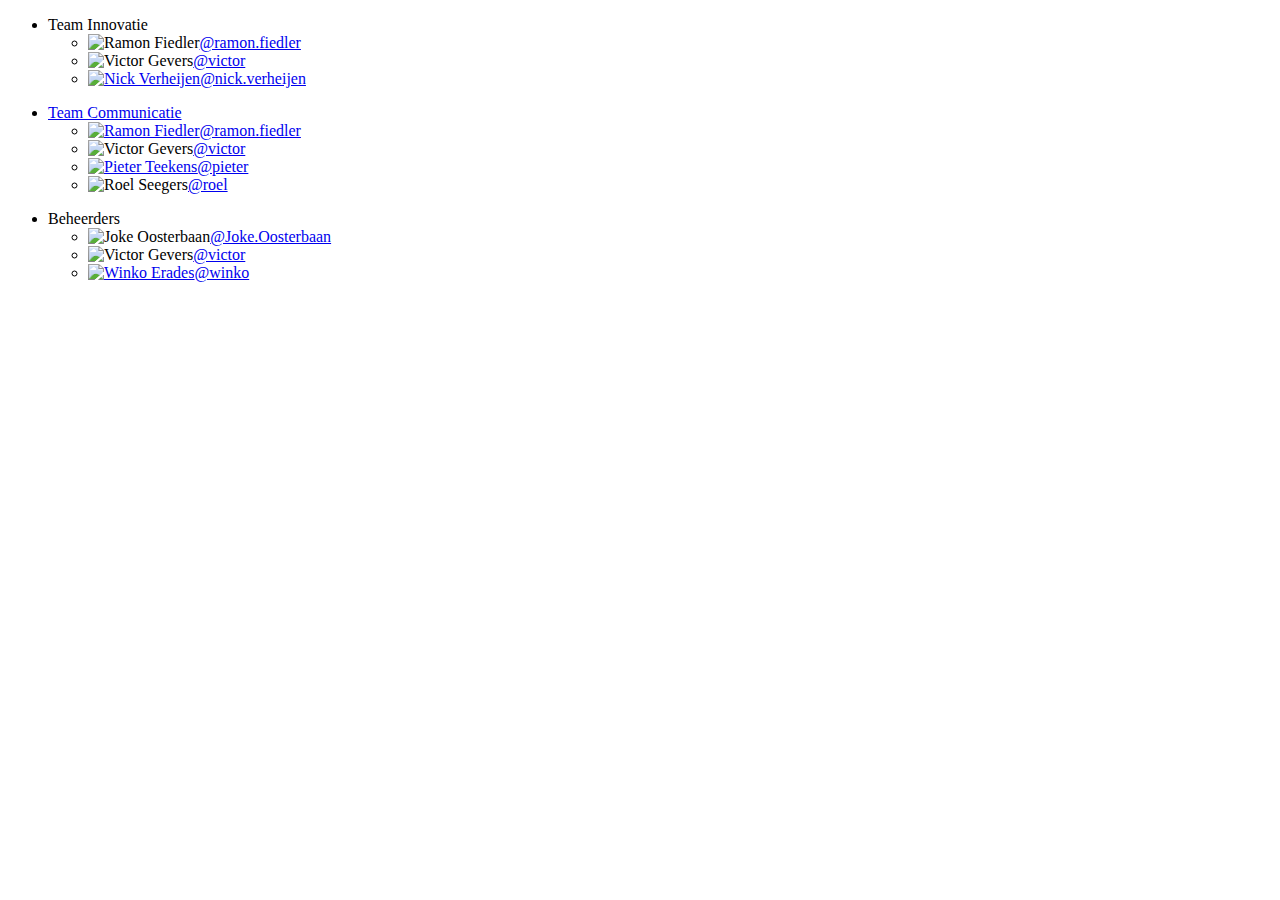
==== docs/organisatie/index.html @ bda6fc1a "Update index.html" ====
<!doctype html>
<html>
<head>
  <meta charset="utf-8">
  <title>Rijksconnect: project organisatie</title>
</head>
<body>

<ul>
  <li>Team Innovatie
	<ul>
		<li><img src="RamonFiedler.jpg" alt="Ramon Fiedler"><a href="https://c.rijksconnect.nl/direct/ramon.fiedler">@ramon.fiedler</a></li>
		<li><img src="VictorGevers.png" alt="Victor Gevers"><a href="https://c.rijksconnect.nl/direct/victor">@victor</li>
		<li><img src="NickVerheijen.png" alt="Nick Verheijen"><a href="https://c.rijksconnect.nl/direct/nick.verheijen">@nick.verheijen</li>
    </ul>
  </li>
</ul>

	<ul>
  <li>Team Communicatie
	<ul>
		<li><img src="RamonFiedler.jpg" alt="Ramon Fiedler"><a href="https://c.rijksconnect.nl/direct/ramon.fiedler">@ramon.fiedler</a></li>
		<li><img src="VictorGevers.png" alt="Victor Gevers"><a href="https://c.rijksconnect.nl/direct/victor">@victor</li>
		<li><img src="PieterTeekens.jpeg" alt="Pieter Teekens"><a href="https://c.rijksconnect.nl/direct/pieter">@pieter</a></li>
		<li><img src="RoelSeegers.jpeg" alt="Roel Seegers"><a href="https://c.rijksconnect.nl/direct/roel">@roel</a></li>

	  
	  </ul>
  </li>
</ul>

<ul>
  <li>Beheerders
	<ul>
		<li><img src="JokeOosterbaan.jpg" alt="Joke Oosterbaan"><a href="https://c.rijksconnect.nl/direct/Joke.Oosterbaan">@Joke.Oosterbaan</a></li>
		<li><img src="VictorGevers.png" alt="Victor Gevers"><a href="https://c.rijksconnect.nl/direct/victor">@victor</li>
		<li><img src="WinkoErades.png" alt="Winko Erades"><a href="https://c.rijksconnect.nl/direct/winko">@winko</li>
    </ul>
  </li>
</ul>

</body>
</html>
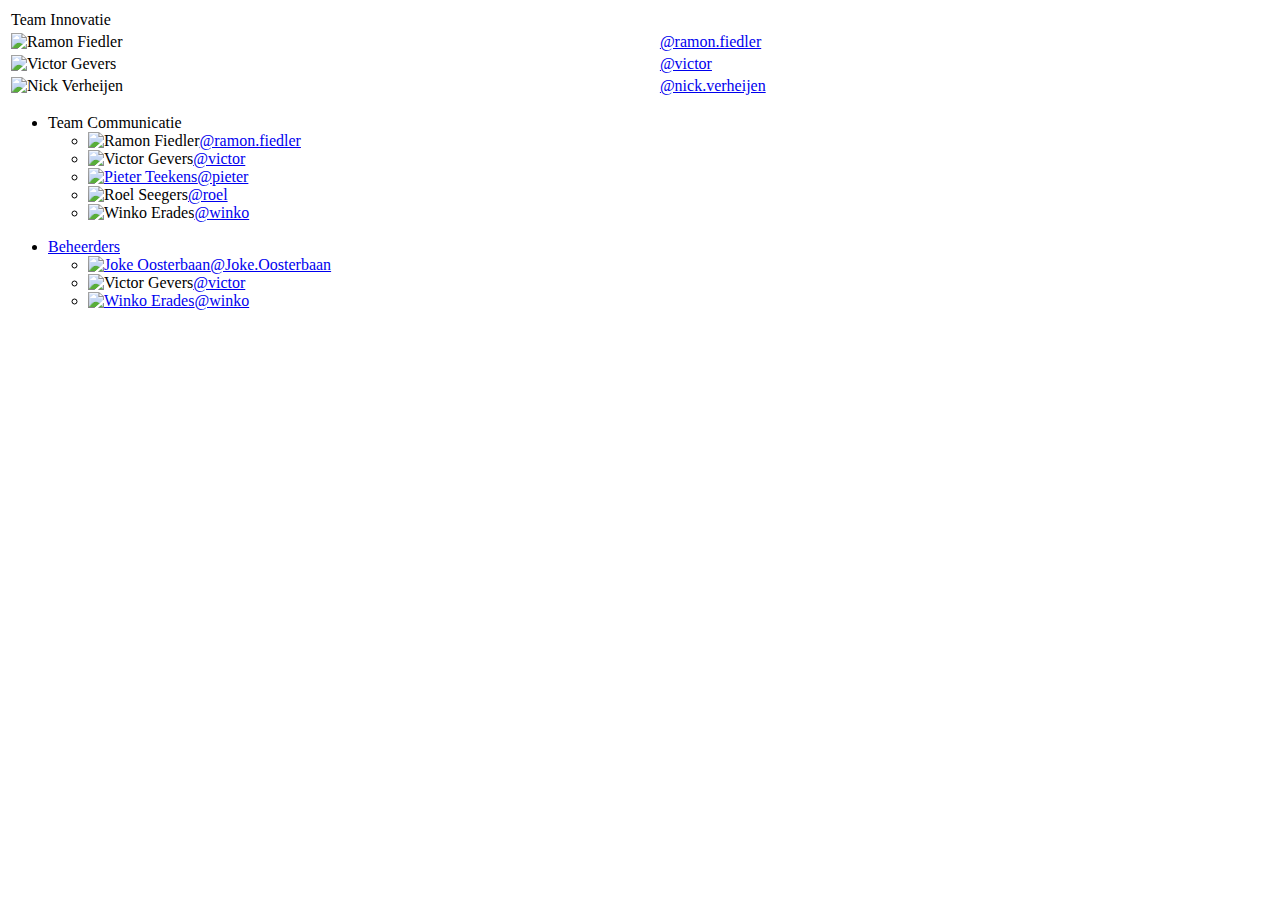
==== commit bd5b7840: "Update index.html" ====
--- a/docs/organisatie/index.html
+++ b/docs/organisatie/index.html
@@ -6,15 +6,25 @@
 </head>
 <body>
 
-<ul>
-  <li>Team Innovatie
-	<ul>
-		<li><img src="RamonFiedler.jpg" alt="Ramon Fiedler"><a href="https://c.rijksconnect.nl/direct/ramon.fiedler">@ramon.fiedler</a></li>
-		<li><img src="VictorGevers.png" alt="Victor Gevers"><a href="https://c.rijksconnect.nl/direct/victor">@victor</li>
-		<li><img src="NickVerheijen.png" alt="Nick Verheijen"><a href="https://c.rijksconnect.nl/direct/nick.verheijen">@nick.verheijen</li>
-    </ul>
-  </li>
-</ul>
+<table style="width:100%">
+  <tr>	
+	<td span=2>Team Innovatie</td>
+  </tr>	
+  <tr>
+    <td><img src="RamonFiedler.jpg" alt="Ramon Fiedler"></td>
+    <td><a href="https://c.rijksconnect.nl/direct/ramon.fiedler">@ramon.fiedler</a></td>
+  </tr>
+  <tr>
+    <td><img src="VictorGevers.png" alt="Victor Gevers"></td>
+    <td><a href="https://c.rijksconnect.nl/direct/victor">@victor</a></td>
+  </tr>
+  <tr>
+    <td><img src="NickVerheijen.png" alt="Nick Verheijen"></td>
+    <td><a href="https://c.rijksconnect.nl/direct/nick.verheijen">@nick.verheijen</a></td>
+  </tr>
+</table> 
+	
+
 
 	<ul>
   <li>Team Communicatie
@@ -23,8 +33,7 @@
 		<li><img src="VictorGevers.png" alt="Victor Gevers"><a href="https://c.rijksconnect.nl/direct/victor">@victor</li>
 		<li><img src="PieterTeekens.jpeg" alt="Pieter Teekens"><a href="https://c.rijksconnect.nl/direct/pieter">@pieter</a></li>
 		<li><img src="RoelSeegers.jpeg" alt="Roel Seegers"><a href="https://c.rijksconnect.nl/direct/roel">@roel</a></li>
-
-	  
+		<li><img src="WinkoErades.png" alt="Winko Erades"><a href="https://c.rijksconnect.nl/direct/winko">@winko</li>	  
 	  </ul>
   </li>
 </ul>
